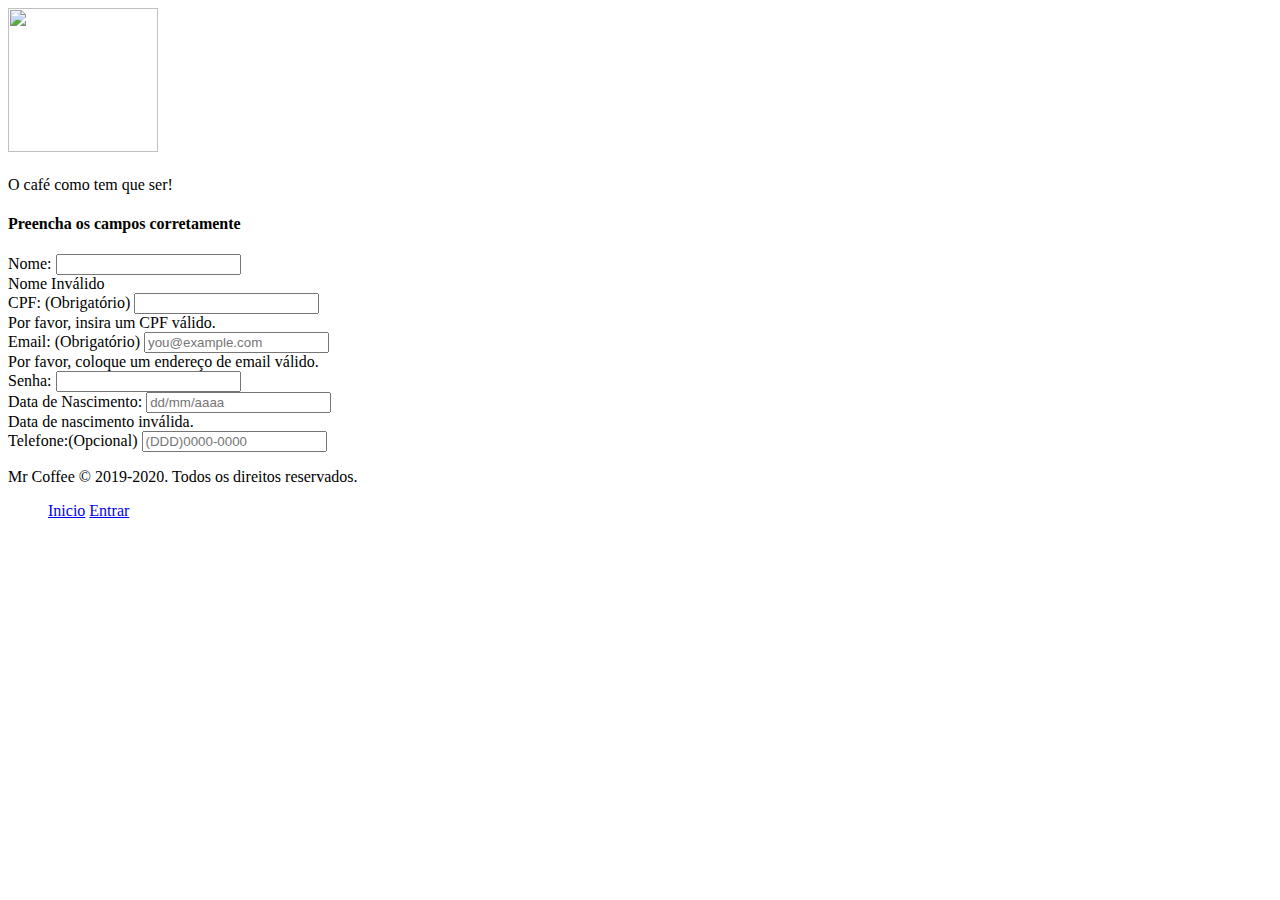
==== PáginaInternet/formulario.html @ 3e53bf01 "Adição index, login e formulário." ====
<!doctype html>
<html lang="en">
  <head>
    <meta charset="utf-8">
    <meta name="viewport" content="width=device-width, initial-scale=1, shrink-to-fit=no">
    <meta name="description" content="">
    <meta name="author" content="">
    <link rel="icon" href="../../../../favicon.ico">

    <title>Mr Coffee - O café como tem que</title>

    <!-- Bootstrap core CSS -->
    <link rel="stylesheet" href="https://stackpath.bootstrapcdn.com/bootstrap/4.1.3/css/bootstrap.min.css" integrity="sha384-MCw98/SFnGE8fJT3GXwEOngsV7Zt27NXFoaoApmYm81iuXoPkFOJwJ8ERdknLPMO" crossorigin="anonymous">

    <!-- Custom styles for this template -->
    <link href="../css/form-validation.css" rel="stylesheet">
 
  </head>

  <body class="bg-light">
    
    <div class="container">
      <div class="py-5 text-center">
        <img class="d-block mx-auto mb-4" src="../img/logoCafe01.png" alt="" width="150" height="144">
        <h2></h2>
        <p class="lead">O café como tem que ser!</p>
      </div>

      

        <div class="col-md-8 order-md-1">
          <h4 class="mb-3">Preencha os campos corretamente</h4>
          <form class="needs-validation" novalidate>
            <div class="row">
              <div class="col-md-6 mb-3">
                <label for="firstName">Nome:</label>
                <input type="text" class="form-control" id="firstName" placeholder="" value="" required>
                <div class="invalid-feedback">
                  Nome Inválido
                </div>
              </div>
              <div class="col-md-6 mb-3">
                <label for="lastName">CPF: <span class="text-muted">(Obrigatório)</span></label>
                <input type="text" class="form-control" id="lastName" placeholder="" value="" required>
                <div class="invalid-feedback">
                  Por favor, insira um CPF válido.
                </div>
              </div>
            </div>

            <div class="mb-3">
              <label for="email">Email: <span class="text-muted">(Obrigatório)</span></label>
              <input type="email" class="form-control" id="email" placeholder="you@example.com">
              <div class="invalid-feedback">
                Por favor, coloque um endereço de email válido.
              </div>
            </div>

            <div class="row">
                <div class="col-md-6 mb-3">
                  <label for="firstName">Senha: </label>
                  <input type="text" class="form-control" id="firstName" placeholder="" value="" required>
                  <div class="invalid-feedback">
                  </div>
                </div>

            <div class="mb-3">
              <label for="address">Data de Nascimento:</label>
              <input type="text" class="form-control" id="address" placeholder="dd/mm/aaaa" required>
              <div class="invalid-feedback">
                Data de nascimento inválida.
              </div>
            </div>

            <div class="mb-3">
              <label for="address2">Telefone:<span class="text-muted">(Opcional)</span></label>
              <input type="text" class="form-control" id="address2" placeholder="(DDD)0000-0000">
            </div>

            
            

      <footer class="my-5 pt-5 text-muted text-center text-small">
        <p class="mb-1">Mr Coffee &copy; 2019-2020. Todos os direitos reservados. </p>
        <ul class="list-inline">
            <a href="../js/index.html">Inicio</a>
            <a href="../js/login.html">Entrar</a>
        </ul>
      </footer>
    </div>

    <!-- Bootstrap core JavaScript
    ================================================== -->
    <!-- Placed at the end of the document so the pages load faster -->
    <script src="https://code.jquery.com/jquery-3.3.1.slim.min.js" integrity="sha384-q8i/X+965DzO0rT7abK41JStQIAqVgRVzpbzo5smXKp4YfRvH+8abtTE1Pi6jizo" crossorigin="anonymous"></script>
    <script>window.jQuery || document.write('<script src="../../assets/js/vendor/jquery-slim.min.js"><\/script>')</script>
    <script src="../../assets/js/vendor/popper.min.js"></script>
    <script src="../../dist/js/bootstrap.min.js"></script>
    <script src="../../assets/js/vendor/holder.min.js"></script>
    <script>
      // Example starter JavaScript for disabling form submissions if there are invalid fields
      (function() {
        'use strict';

        window.addEventListener('load', function() {
          // Fetch all the forms we want to apply custom Bootstrap validation styles to
          var forms = document.getElementsByClassName('needs-validation');

          // Loop over them and prevent submission
          var validation = Array.prototype.filter.call(forms, function(form) {
            form.addEventListener('submit', function(event) {
              if (form.checkValidity() === false) {
                event.preventDefault();
                event.stopPropagation();
              }
              form.classList.add('was-validated');
            }, false);
          });
        }, false);
      })();
    </script>
  </body>
</html>
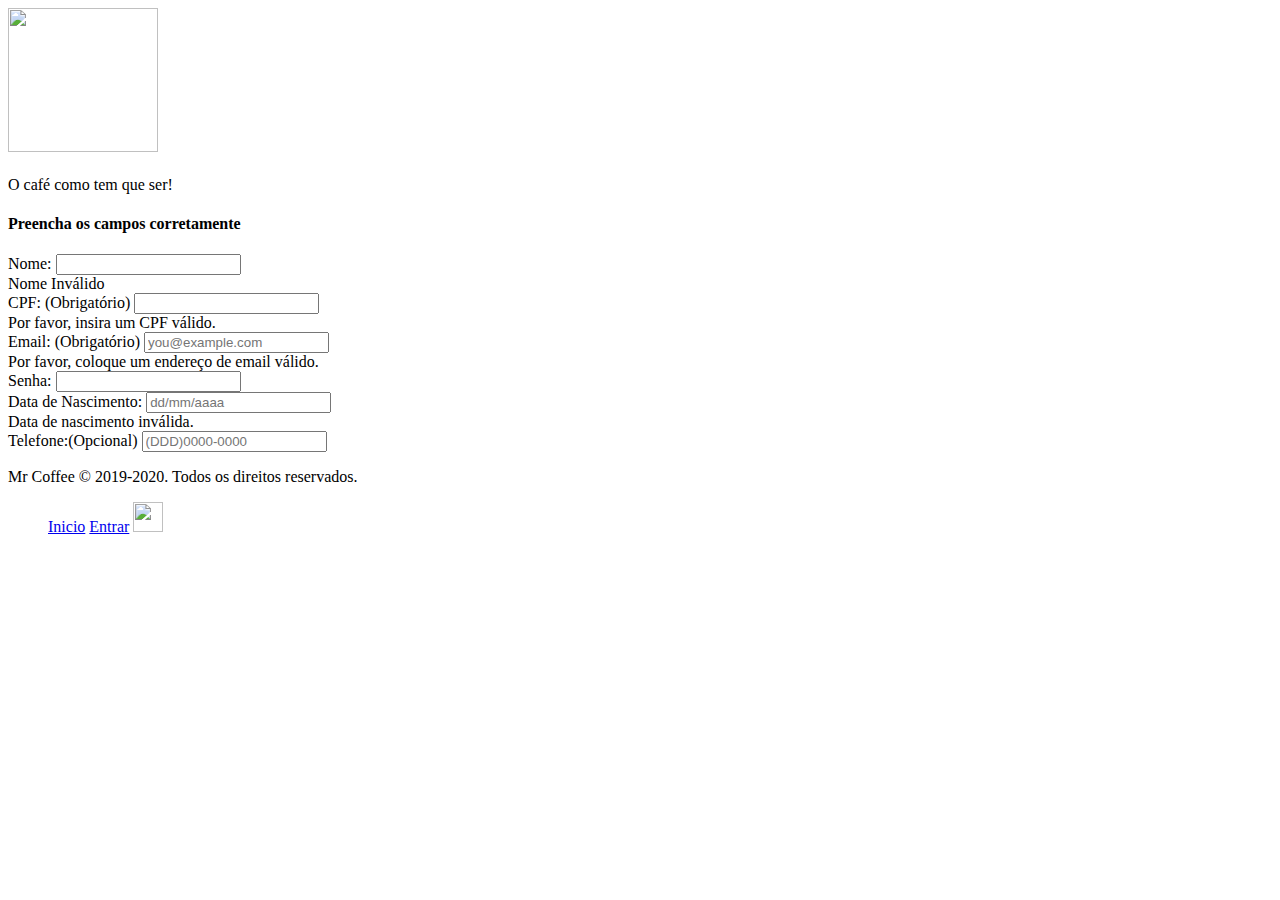
==== commit 8e3c1891: "Novas páginas" ====
--- a/PáginaInternet/formulario.html
+++ b/PáginaInternet/formulario.html
@@ -83,8 +83,9 @@
       <footer class="my-5 pt-5 text-muted text-center text-small">
         <p class="mb-1">Mr Coffee &copy; 2019-2020. Todos os direitos reservados. </p>
         <ul class="list-inline">
-            <a href="../js/index.html">Inicio</a>
-            <a href="../js/login.html">Entrar</a>
+            <a href="../html/index.html">Inicio</a>
+            <a href="../html/login.html">Entrar</a>
+            <a href="https://www.facebook.com/Mr-Coffee-106831307390201/"><img src="../img/facebookicone.png" width="30" height="30" class="media-object  img-responsive img-thumbnail"></a>
         </ul>
       </footer>
     </div>
